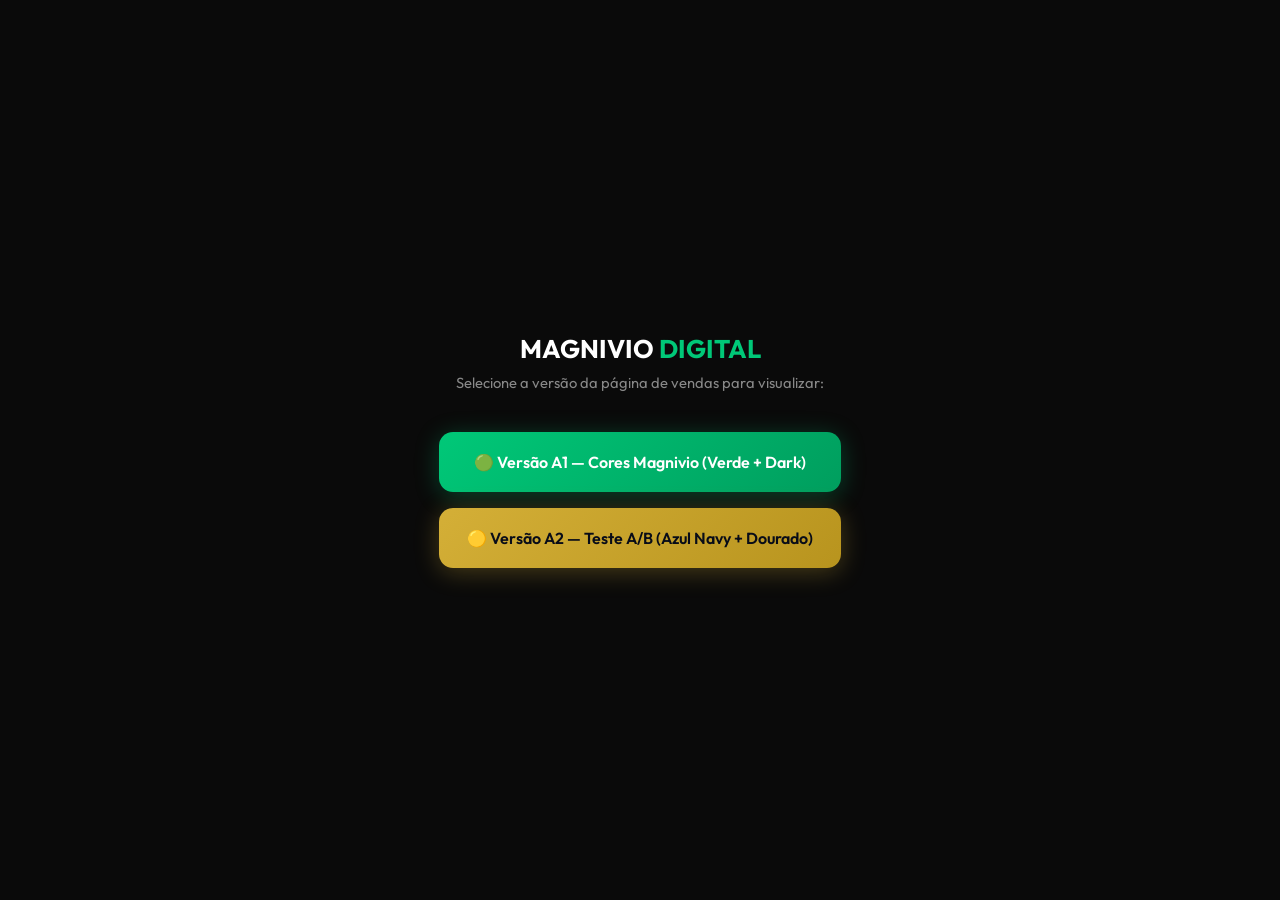
==== index.html @ 6c76217e "feat: paginas de vendas A1 e A2 para cardiologistas" ====
<!DOCTYPE html>
<html lang="pt-BR">
<head>
  <meta charset="UTF-8">
  <meta name="viewport" content="width=device-width, initial-scale=1.0">
  <title>Magnivio Digital | Páginas de Vendas - Cardiologia</title>
  <style>
    @import url('https://fonts.googleapis.com/css2?family=Outfit:wght@500;700&display=swap');
    *, *::before, *::after { box-sizing: border-box; margin: 0; padding: 0; }
    body {
      font-family: 'Outfit', sans-serif;
      background: #0a0a0a;
      color: #fff;
      min-height: 100vh;
      display: flex;
      align-items: center;
      justify-content: center;
      padding: 24px;
    }
    .hub {
      text-align: center;
      max-width: 500px;
    }
    .hub h1 {
      font-size: 1.6rem;
      margin-bottom: 8px;
    }
    .hub h1 span { color: #00c878; }
    .hub p {
      color: #888;
      font-size: 0.92rem;
      margin-bottom: 40px;
    }
    .links {
      display: flex;
      flex-direction: column;
      gap: 16px;
    }
    .links a {
      display: block;
      padding: 20px 28px;
      border-radius: 14px;
      font-size: 1rem;
      font-weight: 600;
      text-decoration: none;
      transition: 0.3s;
    }
    .links a:first-child {
      background: linear-gradient(135deg, #00c878, #009e5e);
      color: #fff;
      box-shadow: 0 4px 25px rgba(0,200,120,0.3);
    }
    .links a:first-child:hover {
      transform: translateY(-3px);
      box-shadow: 0 8px 35px rgba(0,200,120,0.4);
    }
    .links a:last-child {
      background: linear-gradient(135deg, #d4af37, #b8941e);
      color: #080c18;
      box-shadow: 0 4px 25px rgba(212,175,55,0.3);
    }
    .links a:last-child:hover {
      transform: translateY(-3px);
      box-shadow: 0 8px 35px rgba(212,175,55,0.4);
    }
  </style>
</head>
<body>
  <div class="hub">
    <h1>MAGNIVIO <span>DIGITAL</span></h1>
    <p>Selecione a versão da página de vendas para visualizar:</p>
    <div class="links">
      <a href="./a1/">🟢 Versão A1 — Cores Magnivio (Verde + Dark)</a>
      <a href="./a2/">🟡 Versão A2 — Teste A/B (Azul Navy + Dourado)</a>
    </div>
  </div>
</body>
</html>
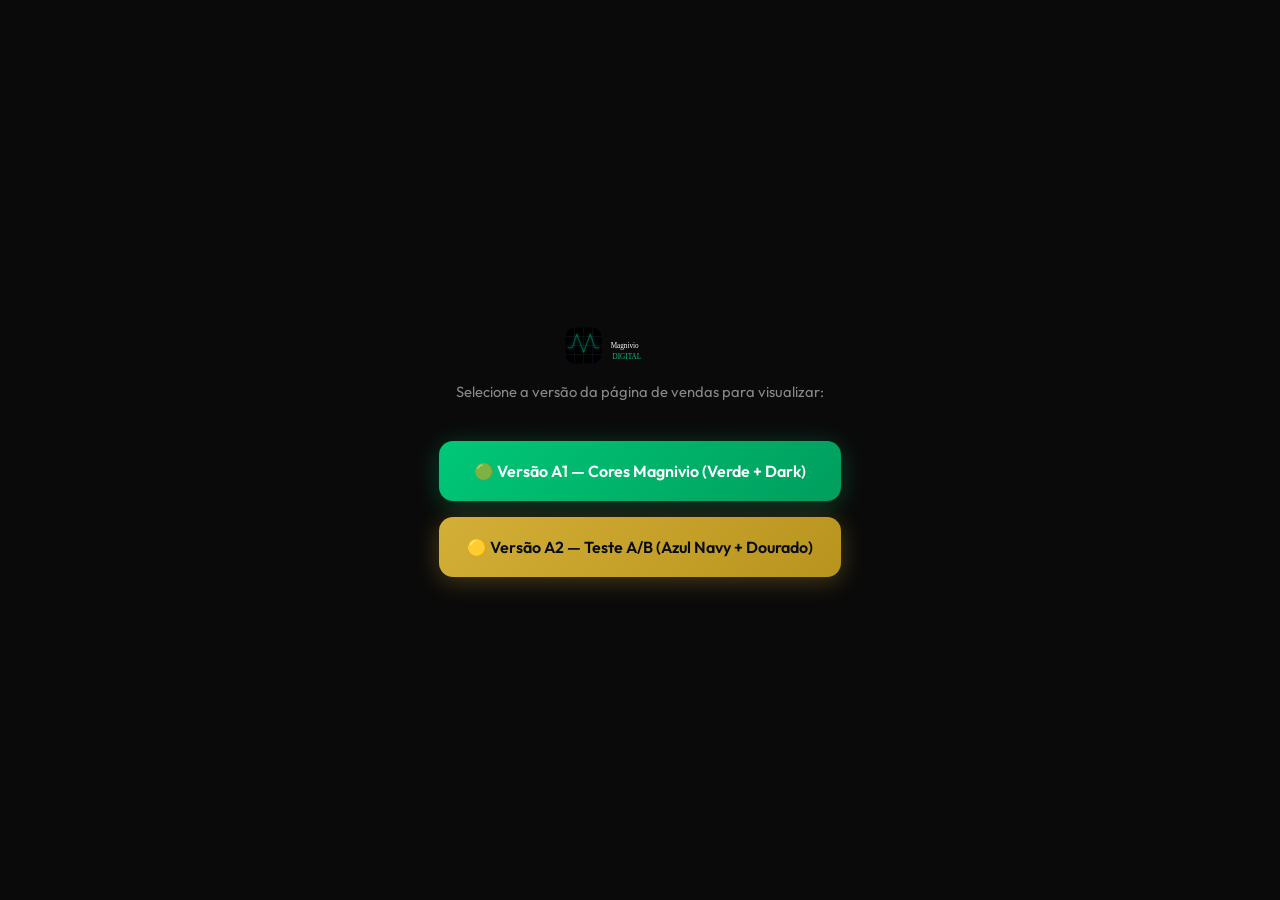
==== commit 506bf85d: "feat: adicionado logo oficial em SVG" ====
--- a/index.html
+++ b/index.html
@@ -4,6 +4,8 @@
   <meta charset="UTF-8">
   <meta name="viewport" content="width=device-width, initial-scale=1.0">
   <title>Magnivio Digital | Páginas de Vendas - Cardiologia</title>
+  <link rel="icon" type="image/svg+xml" href="favicon.svg">
+
   <style>
     @import url('https://fonts.googleapis.com/css2?family=Outfit:wght@500;700&display=swap');
     *, *::before, *::after { box-sizing: border-box; margin: 0; padding: 0; }
@@ -67,7 +69,8 @@
 </head>
 <body>
   <div class="hub">
-    <h1>MAGNIVIO <span>DIGITAL</span></h1>
+    <img src="logo-marca-fundo-escuro.svg" alt="Magnivio Digital" style="height: 45px; width: auto; margin-bottom: 10px;">
+
     <p>Selecione a versão da página de vendas para visualizar:</p>
     <div class="links">
       <a href="./a1/">🟢 Versão A1 — Cores Magnivio (Verde + Dark)</a>
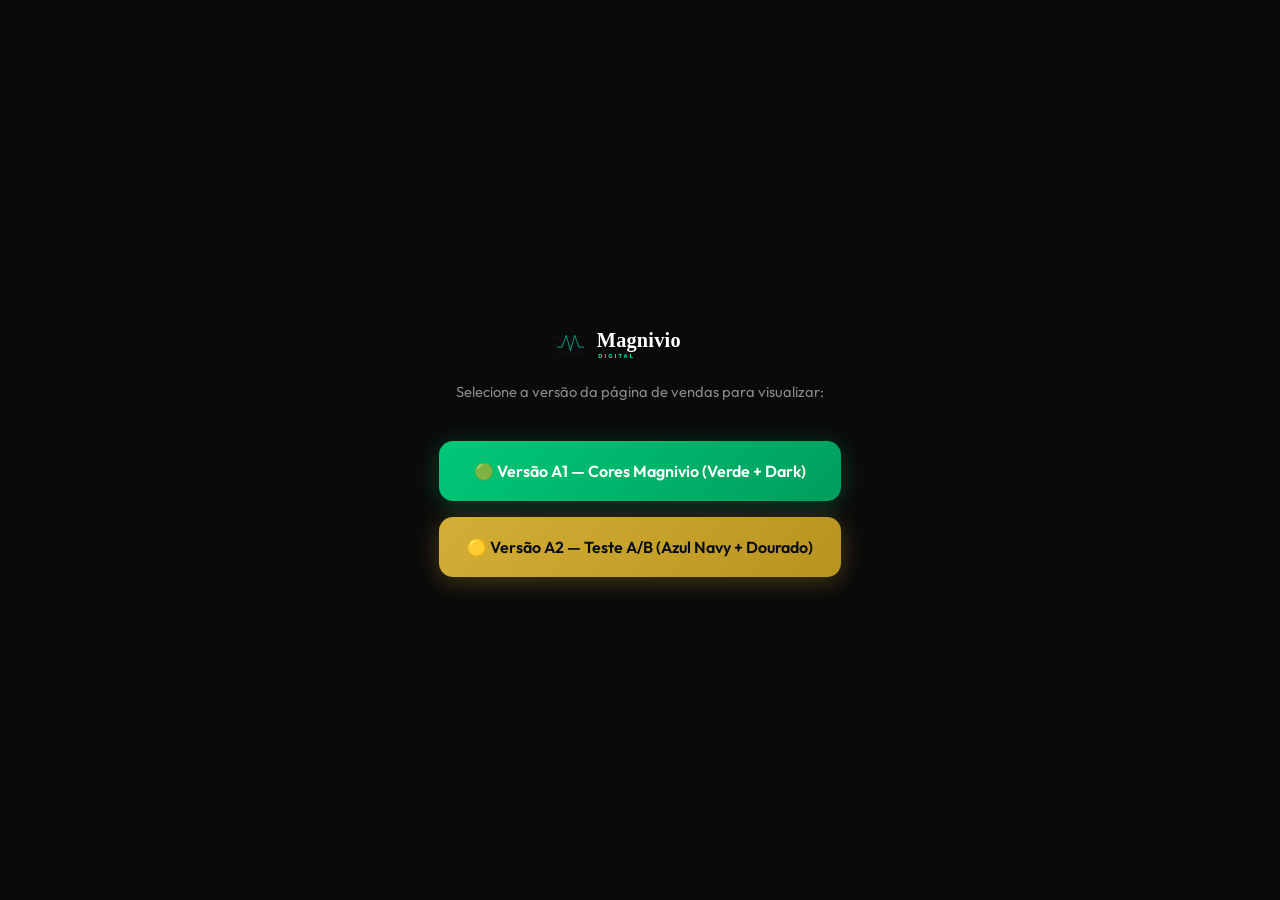
==== commit 0c777247: "refactor: removidas imagens antigas e atualizados links para as novas logos" ====
--- a/index.html
+++ b/index.html
@@ -4,7 +4,8 @@
   <meta charset="UTF-8">
   <meta name="viewport" content="width=device-width, initial-scale=1.0">
   <title>Magnivio Digital | Páginas de Vendas - Cardiologia</title>
-  <link rel="icon" type="image/svg+xml" href="favicon.svg">
+  <link rel="icon" type="image/svg+xml" href="magnivio-favicon-transparente.svg">
+
 
   <style>
     @import url('https://fonts.googleapis.com/css2?family=Outfit:wght@500;700&display=swap');
@@ -69,7 +70,8 @@
 </head>
 <body>
   <div class="hub">
-    <img src="logo-marca-fundo-escuro.svg" alt="Magnivio Digital" style="height: 45px; width: auto; margin-bottom: 10px;">
+    <img src="magnivio-logo-transparente.svg" alt="Magnivio Digital" style="height: 45px; width: auto; margin-bottom: 10px;">
+
 
     <p>Selecione a versão da página de vendas para visualizar:</p>
     <div class="links">
